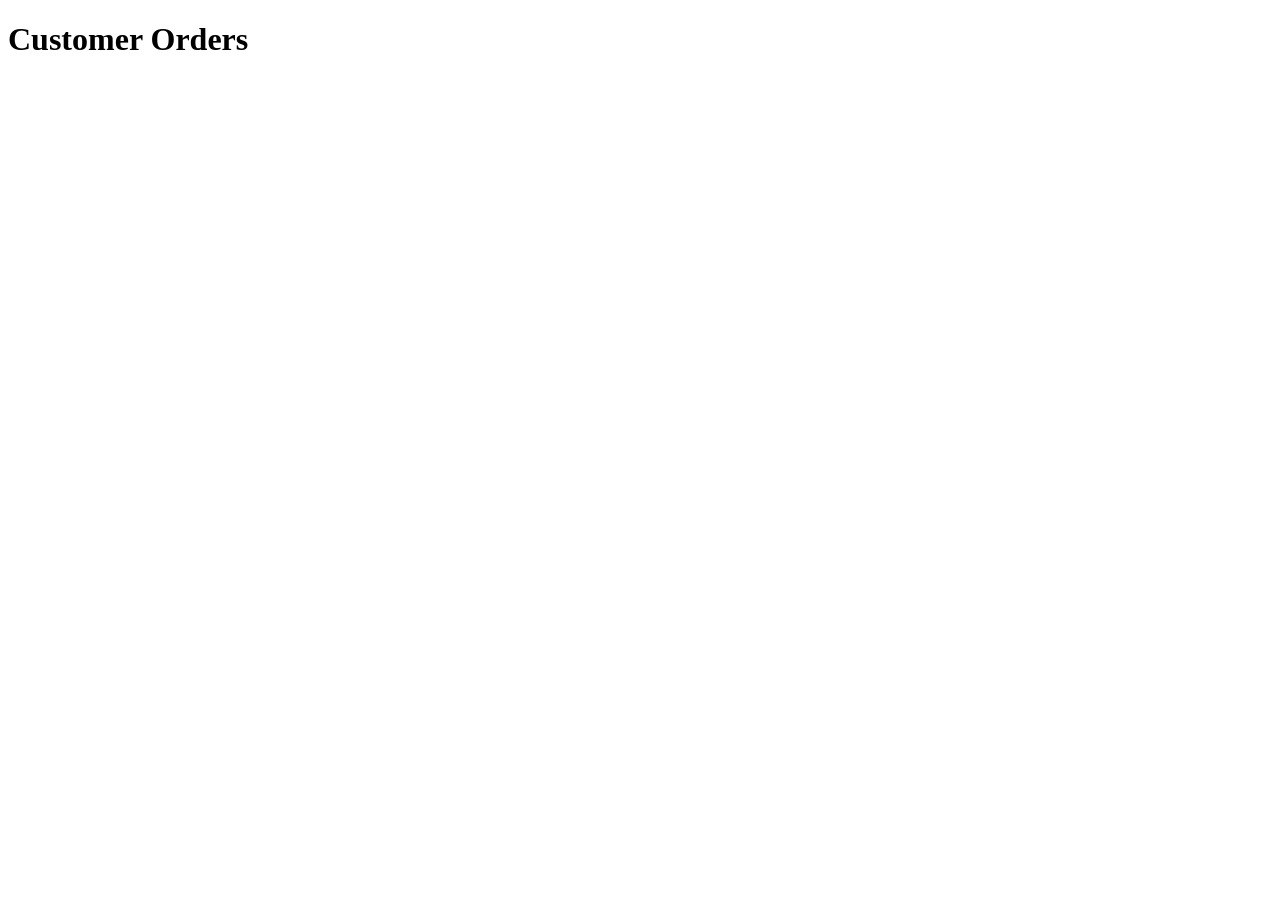
==== admin.html @ e2f890f5 "Add files via upload" ====
<!DOCTYPE html>
<html>
<head>
<title>Admin Orders</title>
</head>

<body>

<h1>Customer Orders</h1>

<div id="orders"></div>

<script>

let orders = JSON.parse(localStorage.getItem("orders")) || [];
let div = document.getElementById("orders");

orders.forEach(order=>{
div.innerHTML += `<p>${order.name} - ₱${order.price}</p>`;
});

</script>

</body>
</html>
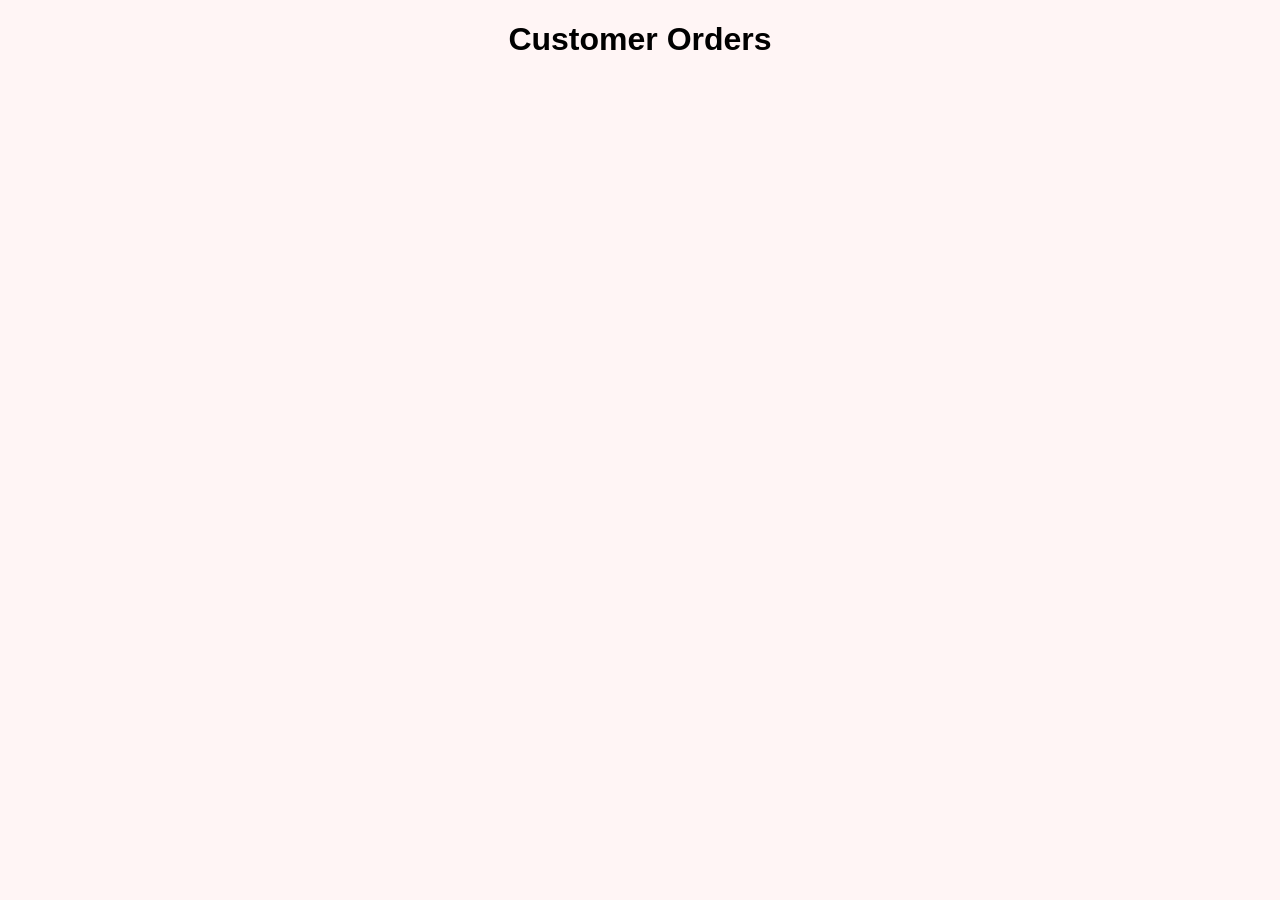
==== commit f2e36355: "Update admin.html" ====
--- a/admin.html
+++ b/admin.html
@@ -2,6 +2,7 @@
 <html>
 <head>
 <title>Admin Orders</title>
+<link rel="stylesheet" href="style.css">
 </head>
 
 <body>
@@ -13,13 +14,31 @@
 <script>
 
 let orders = JSON.parse(localStorage.getItem("orders")) || [];
+
 let div = document.getElementById("orders");
 
 orders.forEach(order=>{
-div.innerHTML += `<p>${order.name} - ₱${order.price}</p>`;
+
+let items="";
+
+order.items.forEach(i=>{
+items+=`${i.name} x${i.qty}<br>`;
+});
+
+div.innerHTML+=`
+
+<div class="order">
+<h3>${order.customer}</h3>
+<p>${order.phone}</p>
+<p>${order.address}</p>
+<p>${items}</p>
+</div>
+
+`;
+
 });
 
 </script>
 
 </body>
-</html>+</html>
--- a/style.css
+++ b/style.css
@@ -0,0 +1,51 @@
+body{
+font-family: Arial;
+background:#fff5f5;
+text-align:center;
+}
+
+header{
+background:#ff7b7b;
+padding:20px;
+color:white;
+display:flex;
+justify-content:space-between;
+}
+
+.menu{
+display:grid;
+grid-template-columns:repeat(auto-fit,minmax(220px,1fr));
+gap:25px;
+padding:40px;
+}
+
+.item{
+background:white;
+padding:20px;
+border-radius:10px;
+box-shadow:0 0 10px rgba(0,0,0,0.2);
+width:200px;
+}
+
+.item img{
+width:100%;
+border-radius:10px;
+}
+
+button{
+background:#ff4d4d;
+color:white;
+border:none;
+padding:10px;
+margin-top:10px;
+cursor:pointer;
+
+}
+
+.hero{
+background:#ff7b7b;
+color:white;
+padding:80px;
+text-align:center;
+}
+
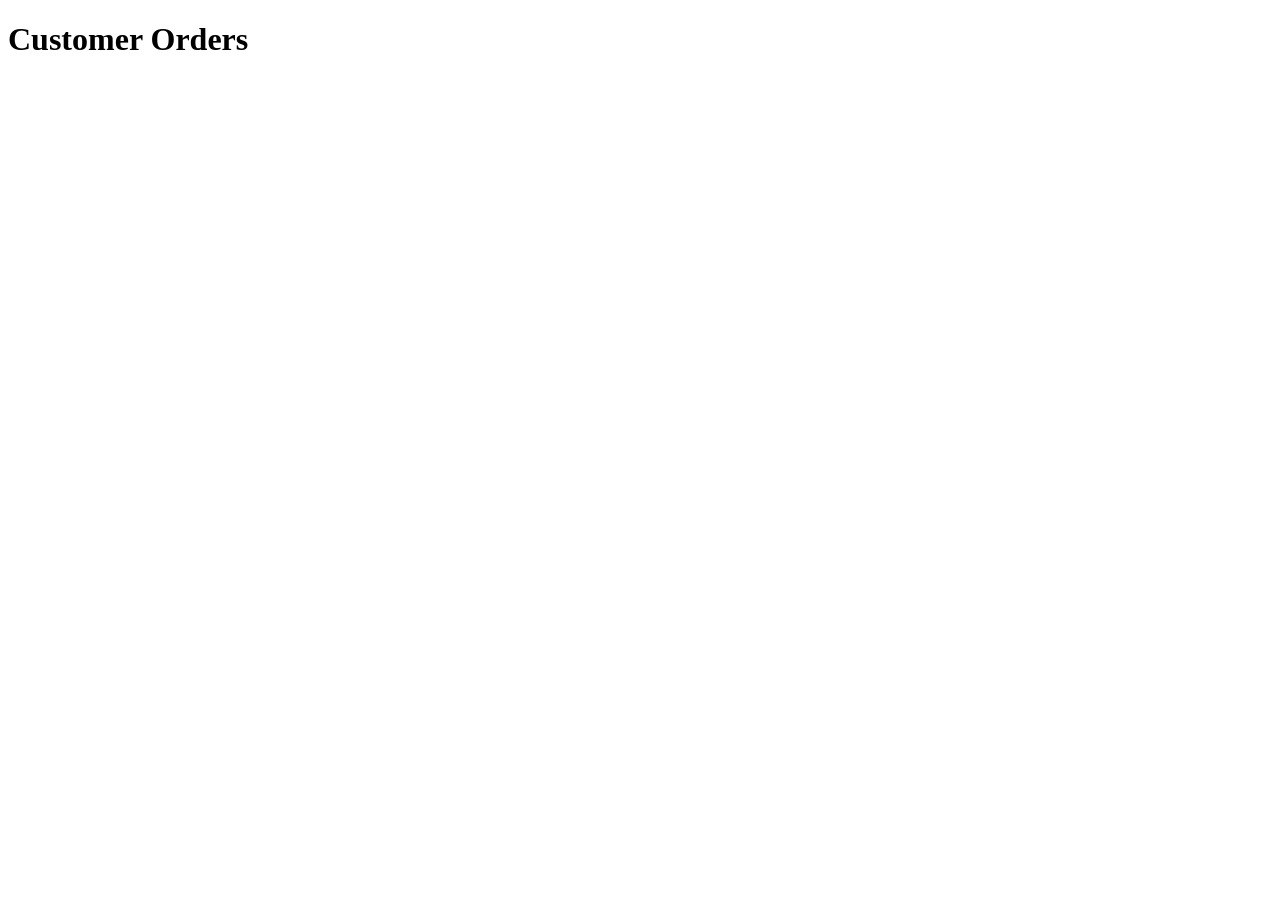
==== commit 81ad7aad: "Add files via upload" ====
--- a/admin.html
+++ b/admin.html
@@ -41,4 +41,4 @@
 </script>
 
 </body>
-</html>
+</html>
--- a/style.css
+++ b/style.css
@@ -1,51 +1,14 @@
-body{
-font-family: Arial;
-background:#fff5f5;
+.categories{
 text-align:center;
+margin-top:20px;
 }
 
-header{
-background:#ff7b7b;
-padding:20px;
+.categories button{
+margin:5px;
+padding:10px 15px;
+border:none;
+background:#ff6b6b;
 color:white;
-display:flex;
-justify-content:space-between;
-}
-
-.menu{
-display:grid;
-grid-template-columns:repeat(auto-fit,minmax(220px,1fr));
-gap:25px;
-padding:40px;
-}
-
-.item{
-background:white;
-padding:20px;
-border-radius:10px;
-box-shadow:0 0 10px rgba(0,0,0,0.2);
-width:200px;
-}
-
-.item img{
-width:100%;
-border-radius:10px;
-}
-
-button{
-background:#ff4d4d;
-color:white;
-border:none;
-padding:10px;
-margin-top:10px;
 cursor:pointer;
-
-}
-
-.hero{
-background:#ff7b7b;
-color:white;
-padding:80px;
-text-align:center;
-}
-
+border-radius:5px;
+}
